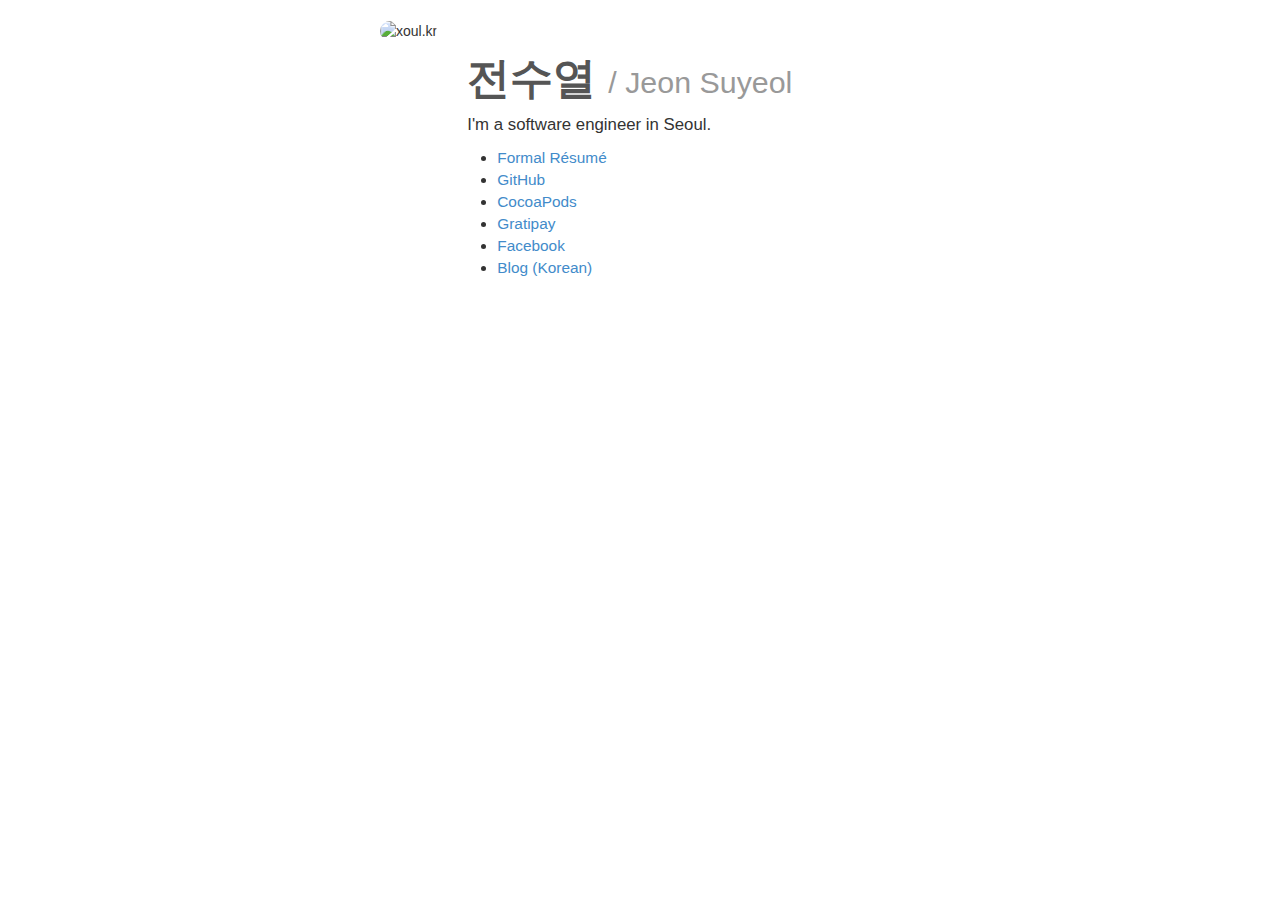
==== index.html @ 445d94a9 "Exchange last name and first name order" ====
<!DOCTYPE html>
<html>
  <head>
    <meta http-equiv="Content-Type" content="text/html;charset=UTF-8">
    <meta name="viewport" content="width=device-width, user-scalable=no">
    <meta name="description" content="I'm a software engineer in Seoul.">

    <link rel="stylesheet" type="text/css" href="http://devxoul.github.io/bootstrap/css/bootstrap.min.css">

    <style>
      body {
        margin: 20px;
        font-family: 'Apple SD Gothic Neo', 'Helvetica', 'Arial';
      }

      .container {
        width: 550px;
        margin-left: auto;
        margin-right: auto;
      }
      
      .profileimg {
        border-radius: 75px;
        width: 150px;
        height: 150px;
      }

      h1 {
        font-weight: 600;
        font-size: 3.1em;
        color: #555;
      }

      h1 > small {
        font-size: 0.7em;
      }

      p {
        font-size: 1.2em;
      }

      ul {
        padding-left: 30px;
        font-size: 1.1em;
      }

      @media screen and (min-width: 550px) {
        .content-wrap {
            margin-left: 30px;
        }

        .profile-wrap, .content-wrap {
            float: left;
        }

        h1 {
            margin-top: 35px;
        }
      }
      
      @media screen and (max-width: 550px) {
        .container {
          width: 260px;
          padding: 0;
        }
        .content-wrap small {
          font-size: 0.5em;
        }
      }
    </style>
    <title>전수열 - Jeon Suyeol</title>

    <script>
      (function(i,s,o,g,r,a,m){i['GoogleAnalyticsObject']=r;i[r]=i[r]||function(){
      (i[r].q=i[r].q||[]).push(arguments)},i[r].l=1*new Date();a=s.createElement(o),
      m=s.getElementsByTagName(o)[0];a.async=1;a.src=g;m.parentNode.insertBefore(a,m)
      })(window,document,'script','//www.google-analytics.com/analytics.js','ga');

      ga('create', 'UA-24449680-3', 'auto');
      ga('send', 'pageview');
    </script>
  </head>
  <body>
    <div class="container">
      <div class="profile-wrap">
        <img class="profileimg" src="https://ko.gravatar.com/userimage/43374778/91e0d1617013046d1706d09d6e998aff.png?size=200"
             alt="xoul.kr" />
      </div>
      <div class="content-wrap">
        <h1>
          전수열
          <small>/ Jeon Suyeol</small>
        </h1>
        <p>
          I'm a software engineer in Seoul.
        </p>
        <ul>
          <li><a href="/resume">Formal Résumé</a></li>
          <li><a href="http://github.com/devxoul">GitHub</a></li>
          <li><a href="http://cocoapods.org/owners/2462">CocoaPods</a></li>
          <li><a href="https://gratipay.com/devxoul">Gratipay</a></li>
          <li><a href="https://facebook.com/devxoul">Facebook</a></li>
          <li><a href="http://blog.xoul.kr">Blog (Korean)</a></li>
        </ul>
      </div>
    </div>
  </body>
</html>
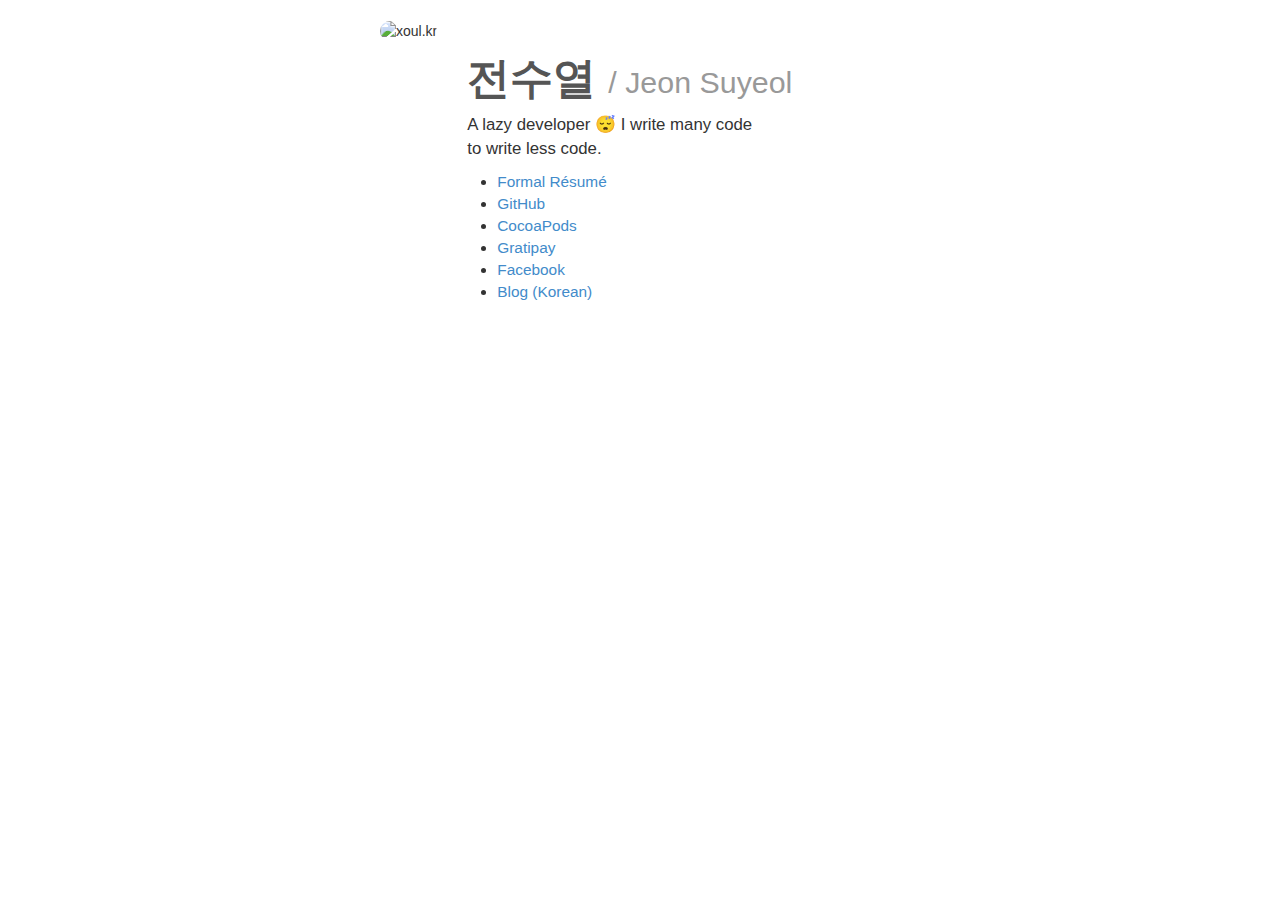
==== commit aa12ca64: "Update bio" ====
--- a/index.html
+++ b/index.html
@@ -5,7 +5,7 @@
     <meta name="viewport" content="width=device-width, user-scalable=no">
     <meta name="description" content="I'm a software engineer in Seoul.">
 
-    <link rel="stylesheet" type="text/css" href="http://devxoul.github.io/bootstrap/css/bootstrap.min.css">
+    <link rel="stylesheet" type="text/css" href="https://devxoul.github.io/bootstrap/css/bootstrap.min.css">
 
     <style>
       body {
@@ -37,6 +37,7 @@
 
       p {
         font-size: 1.2em;
+        max-width: 300px;
       }
 
       ul {
@@ -83,7 +84,7 @@
   <body>
     <div class="container">
       <div class="profile-wrap">
-        <img class="profileimg" src="https://ko.gravatar.com/userimage/43374778/91e0d1617013046d1706d09d6e998aff.png?size=200"
+        <img class="profileimg" src="https://gravatar.com/userimage/43374778/5f0a02e40b4511844f85d93cff245b6e.jpeg?size=512"
              alt="xoul.kr" />
       </div>
       <div class="content-wrap">
@@ -92,12 +93,12 @@
           <small>/ Jeon Suyeol</small>
         </h1>
         <p>
-          I'm a software engineer in Seoul.
+          A lazy developer 😴 I write many code to write less code.
         </p>
         <ul>
           <li><a href="/resume">Formal Résumé</a></li>
-          <li><a href="http://github.com/devxoul">GitHub</a></li>
-          <li><a href="http://cocoapods.org/owners/2462">CocoaPods</a></li>
+          <li><a href="https://github.com/devxoul">GitHub</a></li>
+          <li><a href="https://cocoapods.org/owners/2462">CocoaPods</a></li>
           <li><a href="https://gratipay.com/devxoul">Gratipay</a></li>
           <li><a href="https://facebook.com/devxoul">Facebook</a></li>
           <li><a href="http://blog.xoul.kr">Blog (Korean)</a></li>
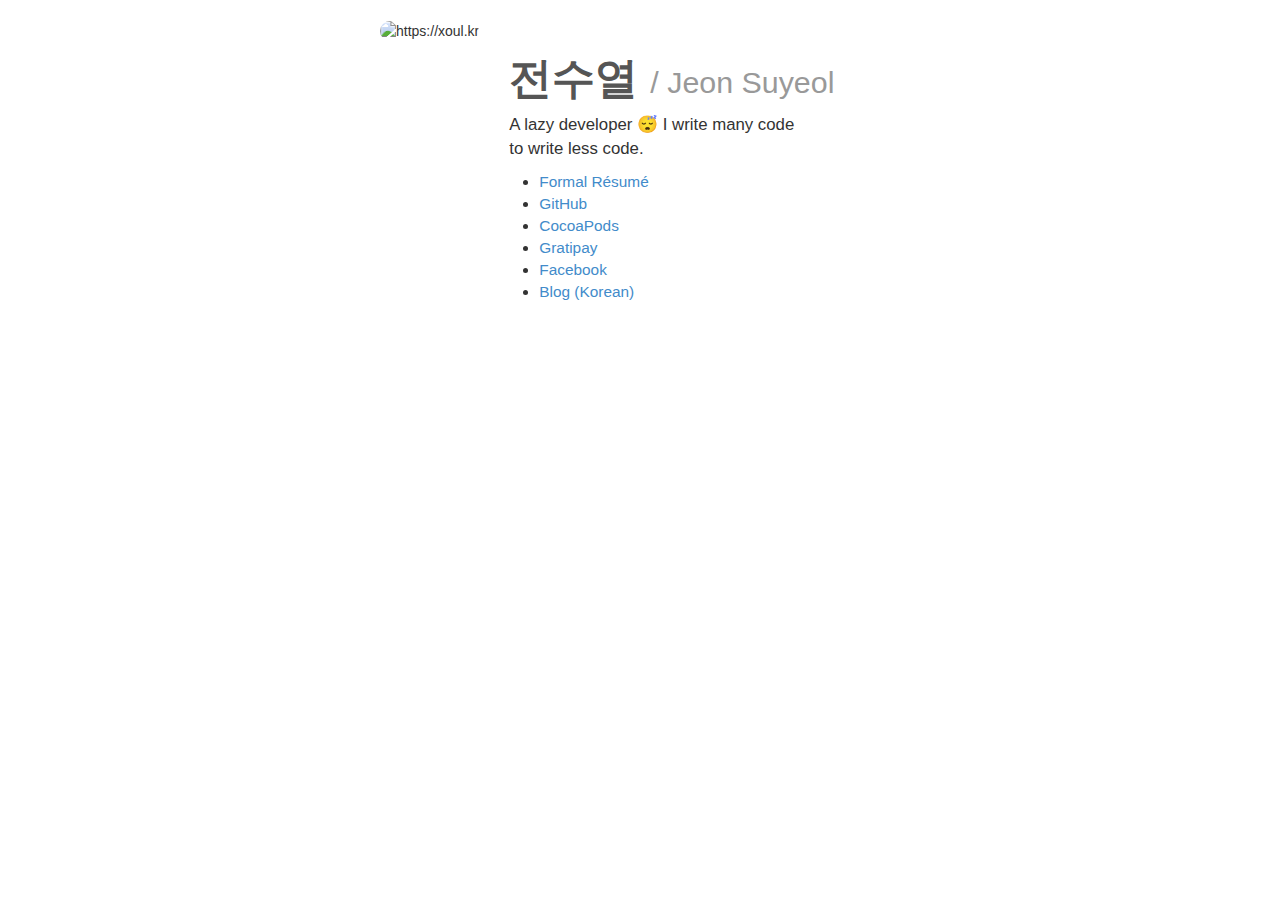
==== commit de22efa9: "Update profile image" ====
--- a/index.html
+++ b/index.html
@@ -84,8 +84,8 @@
   <body>
     <div class="container">
       <div class="profile-wrap">
-        <img class="profileimg" src="https://gravatar.com/userimage/43374778/5f0a02e40b4511844f85d93cff245b6e.jpeg?size=512"
-             alt="xoul.kr" />
+        <img class="profileimg" src="https://gravatar.com/userimage/43374778/f63fc91a34063dfbeed9340e99f85d99.jpeg?size=512"
+             alt="https://xoul.kr" />
       </div>
       <div class="content-wrap">
         <h1>
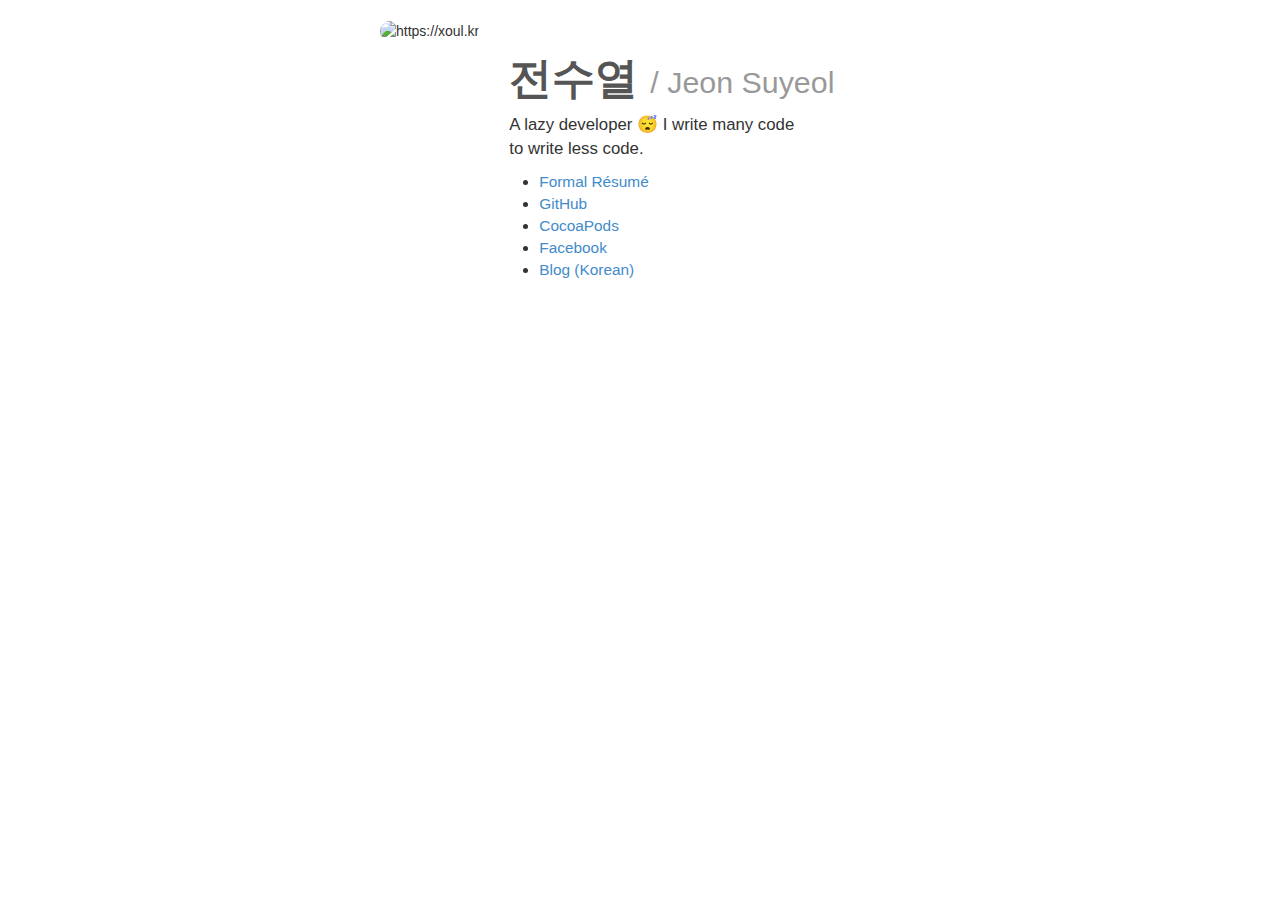
==== commit 87d33871: "Remove gratipay" ====
--- a/index.html
+++ b/index.html
@@ -99,7 +99,6 @@
           <li><a href="/resume">Formal Résumé</a></li>
           <li><a href="https://github.com/devxoul">GitHub</a></li>
           <li><a href="https://cocoapods.org/owners/2462">CocoaPods</a></li>
-          <li><a href="https://gratipay.com/devxoul">Gratipay</a></li>
           <li><a href="https://facebook.com/devxoul">Facebook</a></li>
           <li><a href="http://blog.xoul.kr">Blog (Korean)</a></li>
         </ul>
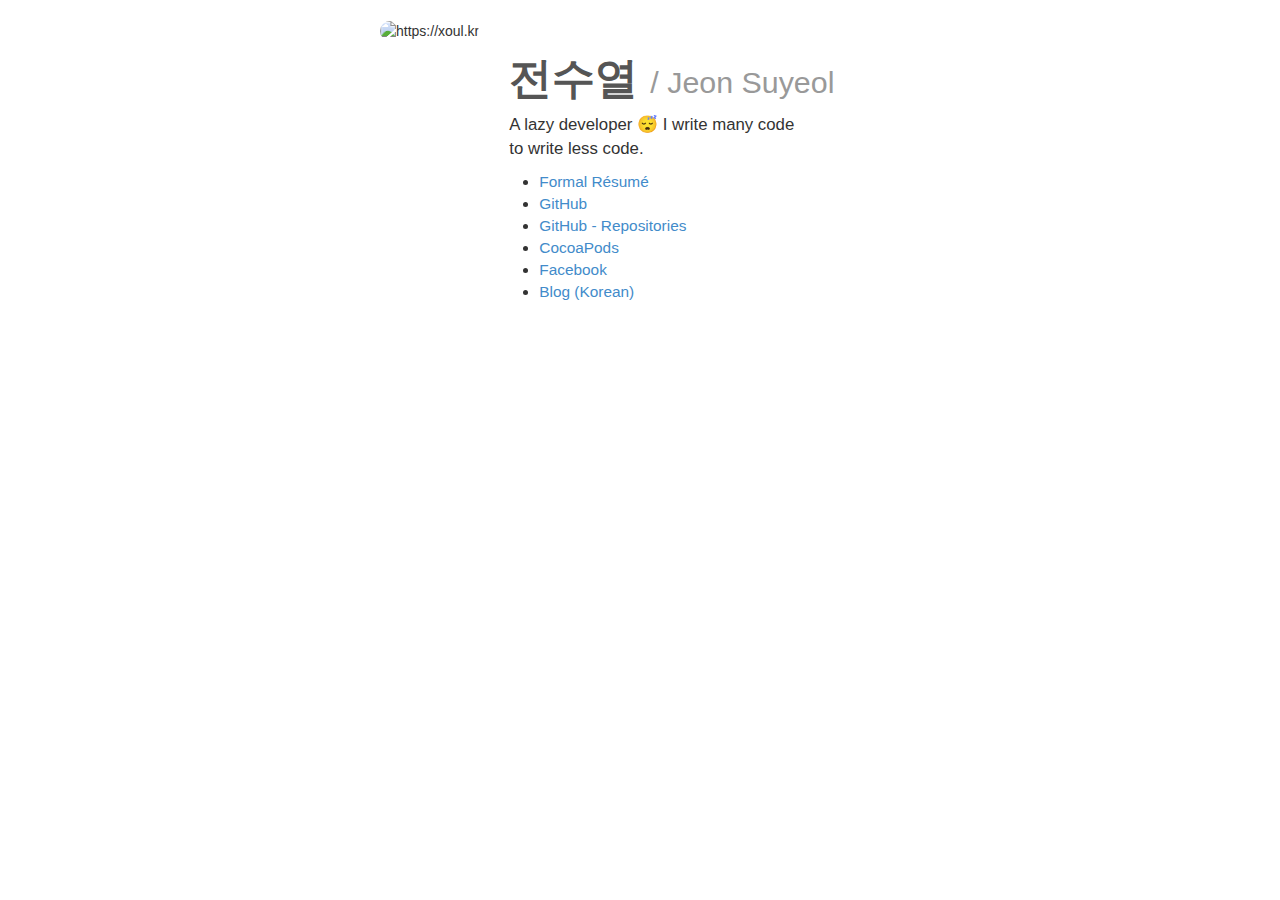
==== commit 57418642: "Add 'GitHub - Repositories' link" ====
--- a/index.html
+++ b/index.html
@@ -98,6 +98,7 @@
         <ul>
           <li><a href="/resume">Formal Résumé</a></li>
           <li><a href="https://github.com/devxoul">GitHub</a></li>
+          <li><a href="https://github.com/search?q=user%3Adevxoul+user%3AReactorKit+repo%3ARxSwiftCommunity%2FRxKeyboard&type=Repositories&s=stars&o=desc">GitHub - Repositories</a></li>
           <li><a href="https://cocoapods.org/owners/2462">CocoaPods</a></li>
           <li><a href="https://facebook.com/devxoul">Facebook</a></li>
           <li><a href="http://blog.xoul.kr">Blog (Korean)</a></li>
